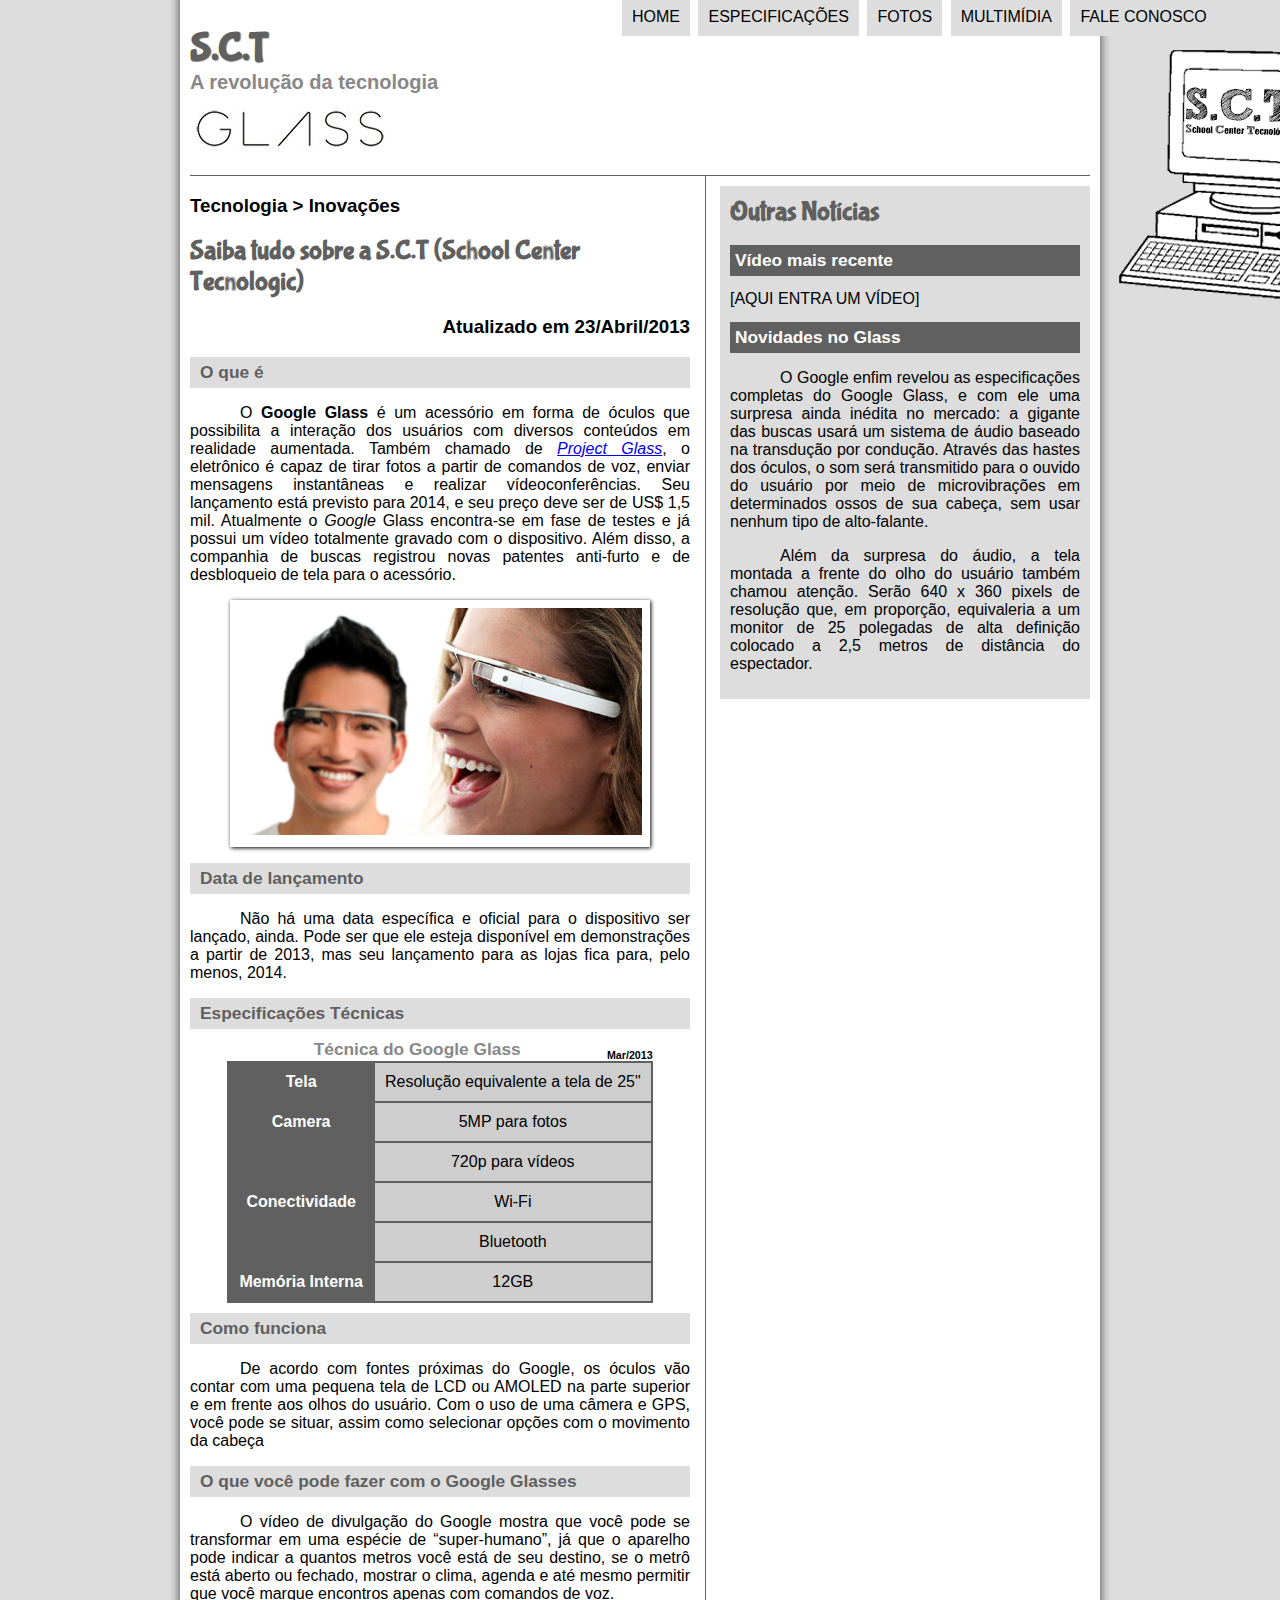
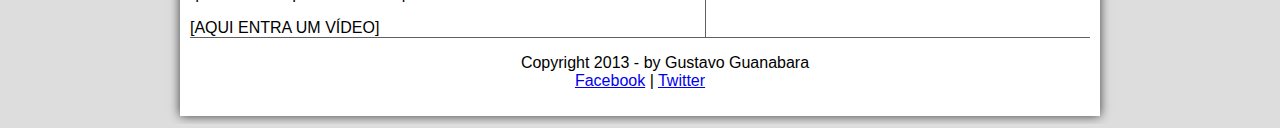
==== projeto-glass-html5/index.html @ 03d3d3e1 "criando repositorio" ====
<!DOCTYPE html>
<html lang="pt-br">
<head>   
    <meta charset="UTF8"/>
    <title>Tudo sobre Google Glass </title>
    <link rel="stylesheet"  href="_css/estilo.css"/>
</head>
<script language="javascript" src="_javascript/funcoes.js"></script> 
<body>
<div id="interface">
   
    <header id="cabecalho">
    <hgrounp>
    <h1>S.C.T</h1> 
    <h2>A revolução da tecnologia</h2>
    </hgrounp>    
    
    <img id="icone" src="_imagens/Sem Título-1 (3).png"/>
<nav id="menu">
    <h1>Menu Principal</h1>
    <ul>
        <li onmouseover="mudaFoto('_imagens/Home.png')" onmouseout="mudaFoto('_imagens/Sem Título-1 (3).png')"><a href="index.html">Home</a></li>
        <li onmouseover="mudaFoto('_imagens/especificacoes.png')" onmouseout="mudaFoto('_imagens/Sem Título-1 (3).png')"><a href="specs.html">Especificações</a></li>
        <li onmouseover="mudaFoto('_imagens/fotos.png')" onmouseout="mudaFoto('_imagens/Sem Título-1 (3).png')"><a href="fotos.html">Fotos</a></li>
        <li onmouseover="mudaFoto('_imagens/multimidia.png')" onmouseout="mudaFoto('_imagens/Sem Título-1 (3).png')"><a href="multimidia.html">Multimídia</a></li>
        <li onmouseover="mudaFoto('_imagens/contato.png')" onmouseout="mudaFoto('_imagens/Sem Título-1 (3).png')"><a href="fale-conosco.html">Fale conosco</a></li>
    </ul>
    </nav>  
    </header>
 
<section id="corpo">

<article id="noticia-principal">
<header id="cabecalho-artigo">
<hgroup>
<h3>Tecnologia > Inovações</h3>
<h1>Saiba tudo sobre a S.C.T (School Center Tecnologic) </h1>
<h3 class="direita">Atualizado em 23/Abril/2013</h3>
</hgroup>
</header>

<h2>O que é</h2>
<p>O <span style="font-weight: 900">Google Glass</span> é um acessório em forma de óculos que possibilita a interação dos usuários com diversos conteúdos em realidade aumentada. Também chamado de <a href="http://glass.google.com" target="_black"> <i>Project Glass</i></a>, o eletrônico é capaz de tirar fotos a partir de comandos de voz, enviar mensagens instantâneas e realizar vídeoconferências. Seu lançamento está previsto para 2014, e seu preço deve ser de US$ 1,5 mil. Atualmente o <em>Google</em> Glass encontra-se em fase de testes e já possui um vídeo totalmente gravado com o dispositivo. Além disso, a companhia de buscas registrou novas patentes anti-furto e de desbloqueio de tela para o acessório.</p>

<figure class="foto-legenda">
    <img src="_imagens/glass-quadro-homem-mulher.jpg"/>
    <figcaption>
        <h3>Google Glass</h3>
        <p>Uma nova maneira de ver o mundo.</p>
    </figcaption>
</figure>

<h2> Data de lançamento</h2>
<p>Não há uma data específica e oficial para o dispositivo ser lançado, ainda. Pode ser que ele esteja disponível em demonstrações a partir de 2013, mas seu lançamento para as lojas fica para, pelo menos, 2014.</p>

<h2>Especificações Técnicas</h2>
<table id="tabelaspec">
<caption> Técnica do Google Glass <span>Mar/2013</span></caption>

<tr><td class="ce">Tela</td><td class="cd">Resolução equivalente a tela de 25"</td></tr>
<tr><td rowspan="2" class="ce" >Camera</td><td class="cd"> 5MP para fotos</td></tr>
<tr><td class="cd">720p para vídeos</td></tr>
<tr><td rowspan="2" class="ce">Conectividade</td><td class="cd"> Wi-Fi</td></tr>
<tr><td class="cd">Bluetooth</td></tr>
<tr><td class="ce" >Memória Interna</td><td class="cd"> 12GB</td></tr>
</table>

<h2>Como funciona</h2>
<p>De acordo com fontes próximas do Google, os óculos vão contar com uma pequena tela de LCD ou AMOLED na parte superior e em frente aos olhos do usuário. Com o uso de uma câmera e GPS, você pode se situar, assim como selecionar opções com o movimento da cabeça</p>

<h2>O que você pode fazer com o Google Glasses</h2>
<p>O vídeo de divulgação do Google mostra que você pode se transformar em uma espécie de “super-humano”, já que o aparelho pode indicar a quantos metros você está de seu destino, se o metrô está aberto ou fechado, mostrar o clima, agenda e até mesmo permitir que você marque encontros apenas com comandos de voz.</p>

[AQUI ENTRA UM VÍDEO]
</article>
</section>
<aside id="lateral">
<h1>Outras Notícias</h1>
<h2>Vídeo mais recente</h2>

[AQUI ENTRA UM VÍDEO]

<h2>Novidades no Glass</h2>
<p>O Google enfim revelou as especificações completas do Google Glass, e com ele uma surpresa ainda inédita no mercado: a gigante das buscas usará um sistema de áudio baseado na transdução por condução. Através das hastes dos óculos, o som será transmitido para o ouvido do usuário por meio de microvibrações em determinados ossos de sua cabeça, sem usar nenhum tipo de alto-falante.</p>

<p>Além da surpresa do áudio, a tela montada a frente do olho do usuário também chamou atenção. Serão 640 x 360 pixels de resolução que, em proporção, equivaleria a um monitor de 25 polegadas de alta definição colocado a 2,5 metros de distância do espectador.</p>
</aside>
<footer id="rodape">
<p>Copyright 2013 - by Gustavo Guanabara <br/>
<a href="http://facebook.com/cursosemvideo" target="blank">Facebook</a> |
<a href="http://twitter.com/cursosemvideo" target="blank">Twitter</a></p>
</footer>
</div>
</body>
</html>
---- projeto-glass-html5/_css/estilo.css ----
@charset "UTF-8";
@import url(http://fonts.googleapis.com/css?family=Titillium+web);
@font-face {
    font-family: 'Fontelogo'; 
    src: url("../_fonts/bubblegum-sans-regular.otf");
}

body {
    font-family: arial, sans-serif;
    background-color: #dddddd;
    color: rgba(0,0,0,1);   
}   

div#interface {
    width: 900px;
    background-color: #ffffff;
    margin: -20px auto 0px auto;
    box-shadow: 0px 0px 10px rgb(59, 59, 59);
    padding: 10px;
} 

p {
    text-align: justify;
    text-indent: 50px;
}

a {
    color:#606060
    text-decoration: none;
}

a:hover {
    text-decoration: underline;
}

header#cabecalho img#icone {
    position: absolute;
    left: 1000px;
    top: 50px;
}

header#cabecalho {
    border-bottom: 1px #606060 solid;
    height: 150px;
    background: url("../_imagens/glass-logo-peq.jpg") no-repeat 0px 80px;

}

header#cabecalho h1 {
    font-family: 'fontelogo', sans-serif;
    color: #606060;
    text-shadow: 1px 1px 1px rgba(0,0,0,.6);
    font-size: 30pt;
    padding: 0px;
     margin-bottom: 0px;
}

header#cabecalho h2 {
    font-family: arial, sans-serif;
    color: #888888;
    font-size: 15pt;
    padding: 0px;
    margin-top: 0px;
}

/* Formatação de imagens com legendas */

figure.foto-legenda{
    position: relative;
    border: 8px solid white;
    box-shadow: 1px 1px 4px black;
}

figure.foto-legenda img {
    width: 100%;
    height: 100%;
}

figure.foto-legenda figcaption {
    opacity: 0;
    position: absolute;
    top: 0px;
    background-color:rgba(0, 0, 0, .4);
    color: white;
    width: 100%;
    height: 100%;
    padding: 10px;
    box-sizing: border-box;
    transition: opacity 1s;
    
}

figure.foto-legenda:hover figcaption {
    opacity: 1;
}

/* Formatação do menu */

nav#menu {
    display: block;
}

nav#menu ul {
    list-style: none;
    text-transform: uppercase;
    position: absolute;
    top: -20px;
    left: 580px;
}

nav#menu li {
    display: inline-block;
    background-color: #dddddd;
    padding: 10px;
    margin: 2px;
    transition: background-color 1s;
}

nav#menu li:hover {
    background-color: #606060;
}

nav#menu h1 {
    display: none;
}

nav#menu a {
    color: #000000;
    text-decoration: none;
}

nav#menu a:hover {
    color: #ffffff;
}

section#corpo {
    display: block;
    width: 500px;
    float: left;
    border-right: 1px solid #606060;
    padding-right: 15px;
}

article#noticia-principal h2 {
    font-size: 13pt;
    color: #606060;
    background-color: #dddddd;
    padding: 5px 0px 5px 10px;
    margin: 10px 0px 10px 0px ;
}

header#cabecalho-artigo h1 {
    font-family: 'fontelogo', sans-serif;
    font-size: 20pt;
    color: #606060;
    margin-bottom: 0px;
    margin-top: 0px;

}

header#cabecalho-artigo h2 {
    font-size: 13pt;
    color: #cecece;
    background-color: #ffffff;
    margin: 0px;
}

.direita {
    text-align: right;
}

header#cabecalho-artigo h3 {

}

table#tabelaspec {
    border: 1px solid #606060;
    border-spacing: 0px;
    margin-left: auto;
    margin-right: auto;
}

table#tabelaspec td {
    border: 1px solid #606060;
    padding: 10px;
    text-align: center;
    vertical-align: middle;
}

table#tabelaspec td.ce {
    color: #ffffff;
    background-color: #606060;
    vertical-align: top;
    font-weight: bold;
}

table#tabelaspec td.cd {
    background-color: #cecece;

}

table#tabelaspec caption {
    color: #888888;
    font-size: 13pt;
    font-weight: bolder;
}

table#tabelaspec caption span {
    display: block;
    float: right;
    color: #000000;
    font-size: 8pt;
    margin-top: 10px;
}

aside#lateral {
    display: block;
    width: 350px;
    float: right;
    background-color: #dddddd;
    padding: 10px;
    margin-top: 10px;
    box-shadow: 2px 2px 2px rgba (0,0,0,.5);
}

aside#lateral h1 {
    font-family: 'fontelogo', sans-serif;
    font-size: 20pt;
    color: #606060;
    margin-top: 0px; 
}

aside#lateral h2 {
    background-color: #606060;
    font-size: 13pt;
    color: #ffffff;
    padding: 5px;
}

footer#rodape {
    clear: both;
    border-top: 1px solid #606060;
}

footer#rodape p {
    text-align: center; 
}
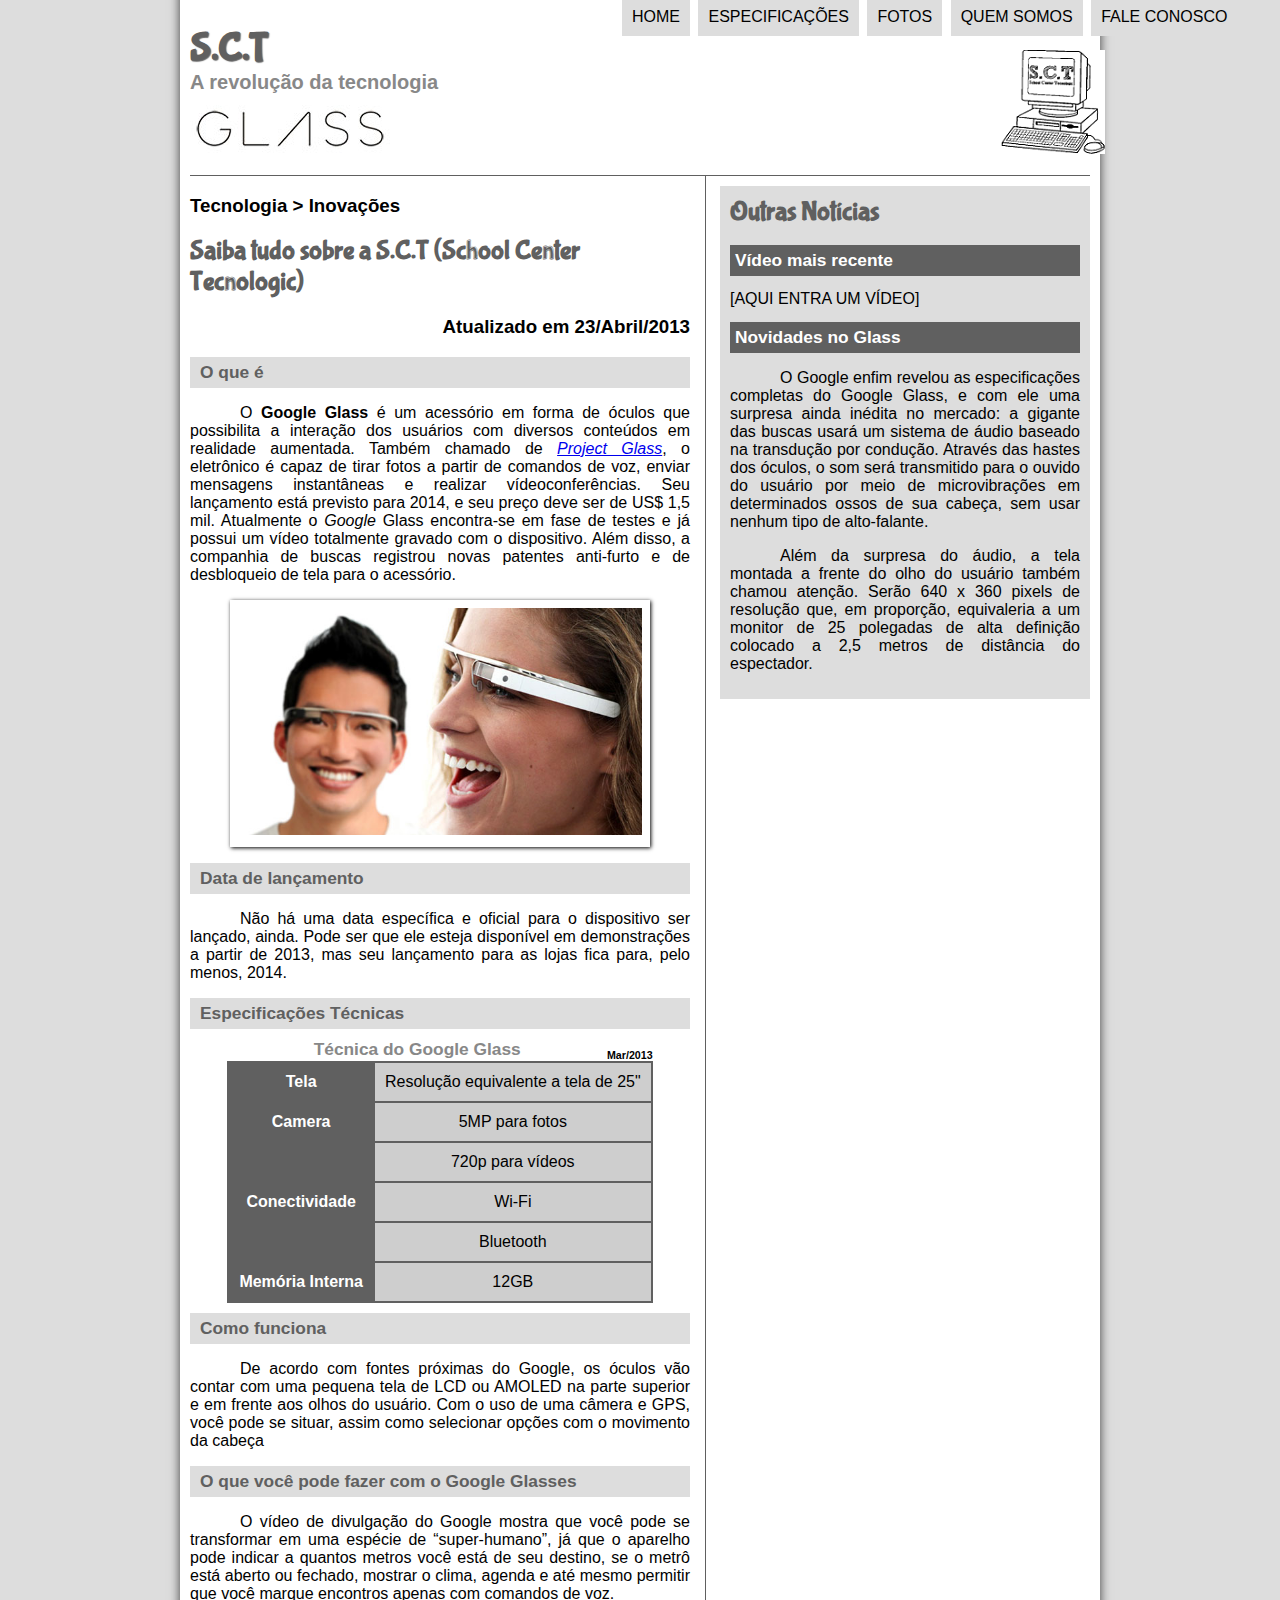
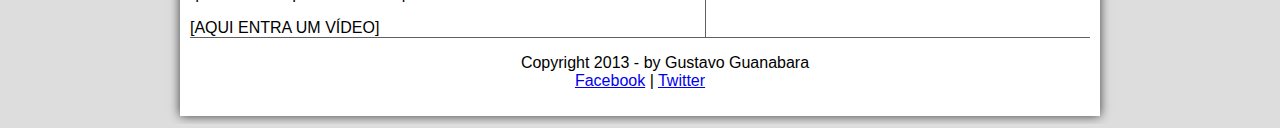
==== commit a83b5d1a: "Quem Somos" ====
--- a/projeto-glass-html5/index.html
+++ b/projeto-glass-html5/index.html
@@ -22,7 +22,7 @@
         <li onmouseover="mudaFoto('_imagens/Home.png')" onmouseout="mudaFoto('_imagens/Sem Título-1 (3).png')"><a href="index.html">Home</a></li>
         <li onmouseover="mudaFoto('_imagens/especificacoes.png')" onmouseout="mudaFoto('_imagens/Sem Título-1 (3).png')"><a href="specs.html">Especificações</a></li>
         <li onmouseover="mudaFoto('_imagens/fotos.png')" onmouseout="mudaFoto('_imagens/Sem Título-1 (3).png')"><a href="fotos.html">Fotos</a></li>
-        <li onmouseover="mudaFoto('_imagens/multimidia.png')" onmouseout="mudaFoto('_imagens/Sem Título-1 (3).png')"><a href="multimidia.html">Multimídia</a></li>
+        <li onmouseover="mudaFoto('_imagens/multimidia.png')" onmouseout="mudaFoto('_imagens/Sem Título-1 (3).png')"><a href="multimidia.html">Quem Somos</a></li>
         <li onmouseover="mudaFoto('_imagens/contato.png')" onmouseout="mudaFoto('_imagens/Sem Título-1 (3).png')"><a href="fale-conosco.html">Fale conosco</a></li>
     </ul>
     </nav>  
